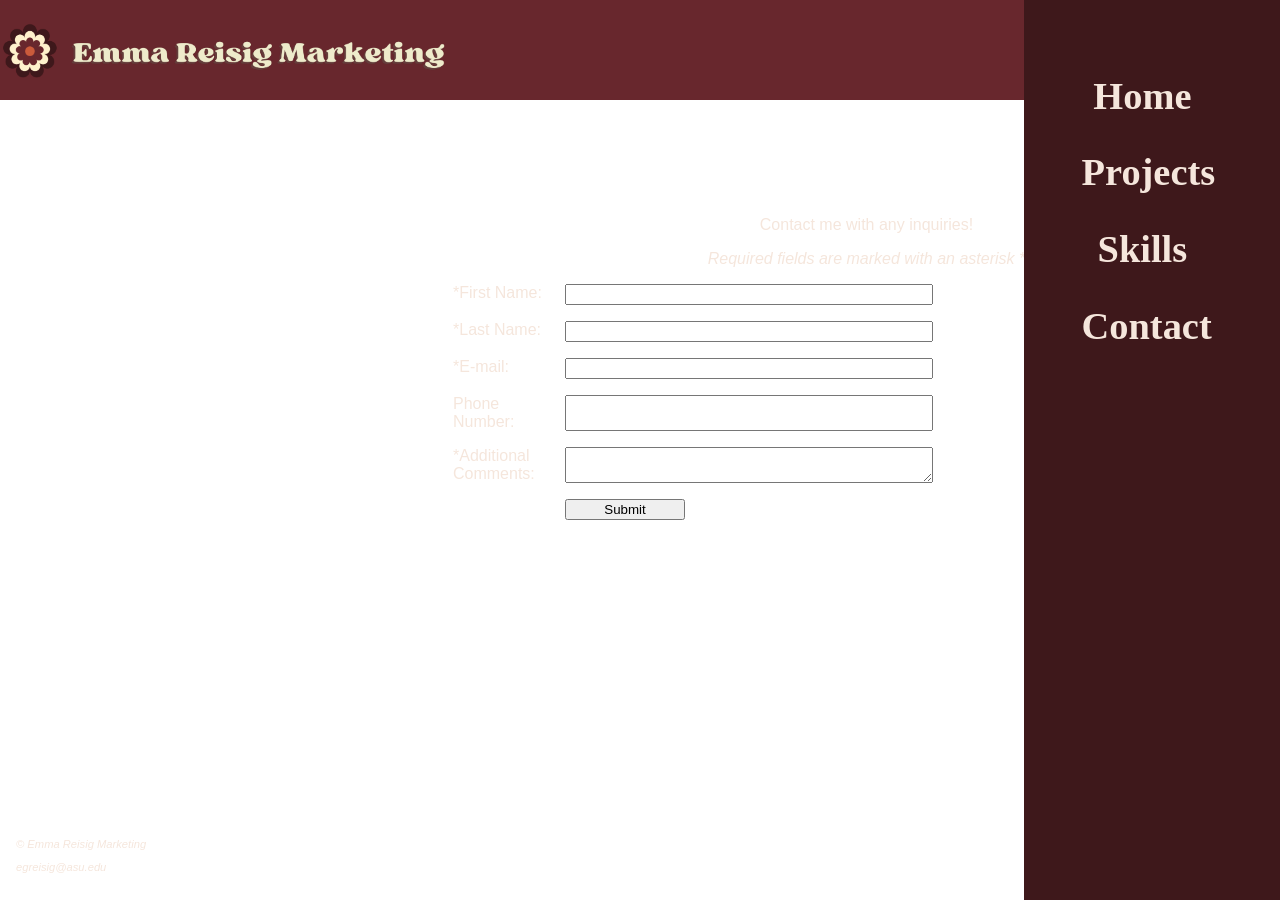
==== contact.html @ ca70daf2 "Add contact.html with contact form and details" ====
<!DOCTYPE html>
<html lang="en">
<head>
    <title>Emma Reisig</title>
    <meta charset="utf-8">
    <link href="style.css" rel="stylesheet">
</head>
<body>
    <div id="wrapper">
    <header>
    </header>
    <nav>
      <ul>
        <li><a href="index.html">Home</a></li>
        <li><a href="projects.html">Projects</a></li>
        <li><a href="skills.html">Skills</a></li>
        <li><a href="contact.html">Contact</a></li>
      </ul>
    </nav>
        <div id="homehero">
        </div>
    <main>
       <div class="contactme" align="center">
         <p>Contact me with any inquiries!</p>
       </div>
        <div align="center">
        <p><i>Required fields are marked with an asterisk *</i></p></div>
        <form action="#" method="post">
          <label for="myFName">*First Name:</label>
          <input type="text" name="myFName" id="myFName" required="required"></input>
          <label for="myLName">*Last Name:</label>
          <input type="text" name="myLName" id="myLName" required="required"></input>
          <label for="email">*E-mail:</label>
          <input type="email" name="email" id="email" required="required"></input>
          <label for="phone">Phone Number:</label>
          <input type="tel" name="phone" id="phone" maxlength="12"></input>
          <label for="comments">*Additional Comments:</label>
          <textarea name="comments" rows="2" cols="30"></textarea>
          <input type="submit" name="submit" id="submit" required="required" value="Submit"></input>
        </form>
    </main>
    <footer>
        <p>© Emma Reisig Marketing</p>
        <p>egreisig@asu.edu</p>
    </footer>
  </div>
  </body>
</html>
---- style.css ----
* {
    box-sizing: border-box;
}
body{
    display: flex;
    flex-direction: column;
    min-height: 100vh;
    background-image: url(bokeh.gif);
    background-size: cover;
    background-repeat: repeat-y;
    background-attachment: fixed;
    height: 100%;
    width: 100%;
    padding: 0;
    margin: 0;
    color: #f5e6dc;
    font-family: 'Segoe UI', sans-serif;
}
header{
    background-color: #68272d;
    background-image: url(emma_logo.png);
    background-repeat: no-repeat;
    background-position: left;
    background-size: 35%;
    padding: 2em;
}
header a{
    text-decoration: none;
}
header a:hover{
    transform: scale (1.1);
}
nav{
    background-color: #3e181b;
    font-size: 3vw;
    font-weight: bold;
    padding: 1.5em;
    text-align: center;
    width: 20%;
    height: 100%;
    right: 0;
    position: fixed;
    overflow: auto;
    z-index: 1;
}
nav ul{
    list-style-type: none;
    margin: 0;
    padding-left: 0;
    font-size: 3vw;
    font-family: 'garamond', serif;
    line-height: 2em;
}
nav li{
    border-bottom: 1px solid #ffffff;
}
nav li.selected{
    color:#cb5b3b;
}
nav a{
    text-decoration: none;
    color: #f5e6dc;
}
nav a:hover:not(:active){
    color: #A52A2A;
    transition: ease-in-out 0.5s;
}

#rectangle {
    background-color: #68272d;
    position: center relative;
    inset: 0;
    width: fit-content;
    height: fit-content;
    margin: auto 23% auto 10%;
    padding: 2em;
    border-radius: 25px;
}
#imgrectangle1 {
    background-color: #3e181b;
    background: rgba(62, 24, 27, 0.8);
    position: sticky;
    width: 75%;
    height: fit-content;
    margin-left: 6em;
    padding: 3em;
    border-radius: 25px;
    z-index: -1;
}
#imgrectangle2 {
    background-color: #3e181b;
    background: rgba(62, 24, 27, 0.8);
    position: sticky;
    width: 75%;
    height: fit-content;
    margin-left: 6em;
    padding: 3em;
    border-radius: 25px;
    margin-top: 2em;
    z-index: -1;
}
.profile{
   position: absolute;
    top: 33%;
    bottom: 0;
    left: 1%;
    width: 22%;
}
.welcome{
    font-size: 5vw;
    text-align: center;
    font-family: 'Cooper', cursive;
    position: center;
}
.underline{
    border: none;
    border-bottom: 4px dotted #f5e6dc;
    width: calc(100% - 150px);
    margin: 0em 0em 1em 9em;
}
.headlines{
    font-size: 2vw;
    text-align: left;
    font-family: 'Cooper', cursive;
    padding-left: 40%;
    padding-right: 7%;
}
.regtext{
    font-size: 2.2vw;
    text-align: center;
    font-family: 'Merriweather', serif;
    padding-left: 20%;
}
.description{
    font-size: 1.5vw;
    text-align: left;
    font-family: 'Merriweather', serif;
    padding-left: 40%;
    padding-right: 7%;
}
.propulsion{
    position: absolute;
    display: flex;
    top: 19%;
    left: 5em;
    width: 31%;
    height: auto;
}
.dovevid{
    position: absolute;
    top: 63dvh;
    max-inline-size: 25%;
    left: 7em;
    width: 25%;
    height: auto;
}
footer{
    position: absolute;
    left: 0;
    bottom: 0;
    width: 100%;
    font-size: 70%;
    font-style: italic;
    text-align: left;
    padding: 1rem;
}

#homehero{
    padding:0;
    margin: 0;
    height: 100px;
    background-size: 100% 100%;
}

@media (min-width: 600px){
    nav ul{
        display: flex;
        flex-wrap: nowrap;
        justify-content: space-around;
    }
    nav li{
        border-bottom: none;
    }
    section{
        margin-left: 2em;
        margin-right: 2em;
        flex: 1;
    }
    form {
        display: grid;
        grid-template-columns: 6em 1fr;
        grid-template-rows: auto;
        grid-gap: 1em;
        max-width: 30em;
    }
    #submit {
        grid-column: 2/3;
        width: 9em;
    }
    .flow{
        display: flex;
        flex-direction: row;
    }
}
@media (min-width: 1024px){
    nav{
        text-align: center;
        padding-right: 2em;
    }
    @supports (display: grid){
        nav ul{
            flex-direction: column
        }
        header{grid-area: header;}
        nav{grid-area: nav;}
        .hero{grid-area: hero;}
        main{grid-area: main;}
        footer{grid-area: footer;}
        #wrapper{
            display: grid;
            grid-template-columns: 180px 1fr;
            grid-template-rows: 100px auto 50px;
            grid-template:
                        "header header" 100px
                        "nav hero" auto
                        "nav main" auto
                        "nav footer" 50px;
        }
    }
}
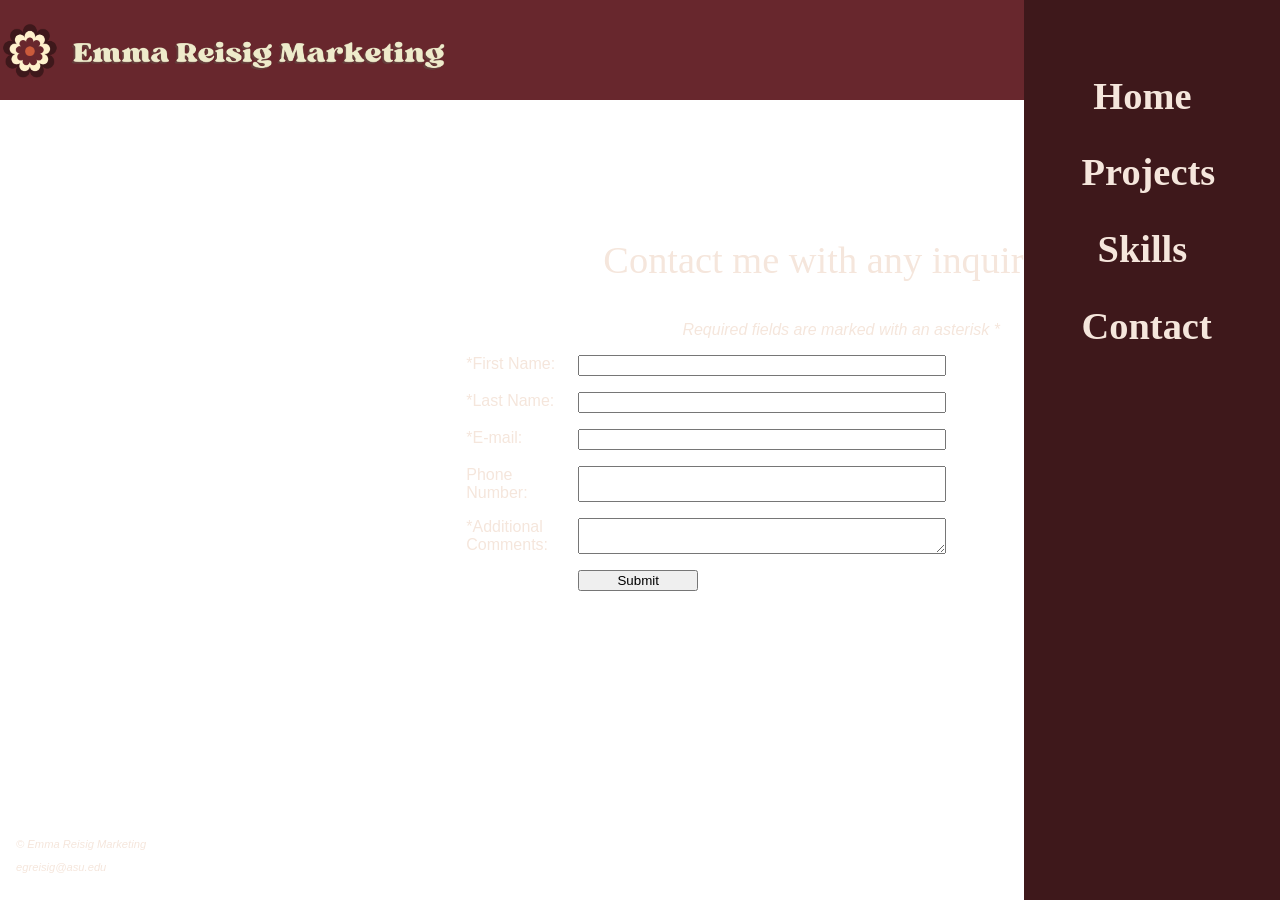
==== commit 893f7d4d: "Add font styling to contact form section" ====
--- a/contact.html
+++ b/contact.html
@@ -23,7 +23,7 @@
        <div class="contactme" align="center">
          <p>Contact me with any inquiries!</p>
        </div>
-        <div align="center">
+        <div align="center" style="font-family: 'Segoe UI', sans-serif;">
         <p><i>Required fields are marked with an asterisk *</i></p></div>
         <form action="#" method="post">
           <label for="myFName">*First Name:</label>
--- a/style.css
+++ b/style.css
@@ -112,6 +112,12 @@
     font-family: 'Cooper', cursive;
     position: center;
 }
+.contactme{
+    font-size: 3vw;
+    text-align: center;
+    font-family: 'Cooper', cursive;
+    margin: auto;
+}
 .underline{
     border: none;
     border-bottom: 4px dotted #f5e6dc;
@@ -192,6 +198,7 @@
         grid-template-rows: auto;
         grid-gap: 1em;
         max-width: 30em;
+        margin-left: 4em;
     }
     #submit {
         grid-column: 2/3;
